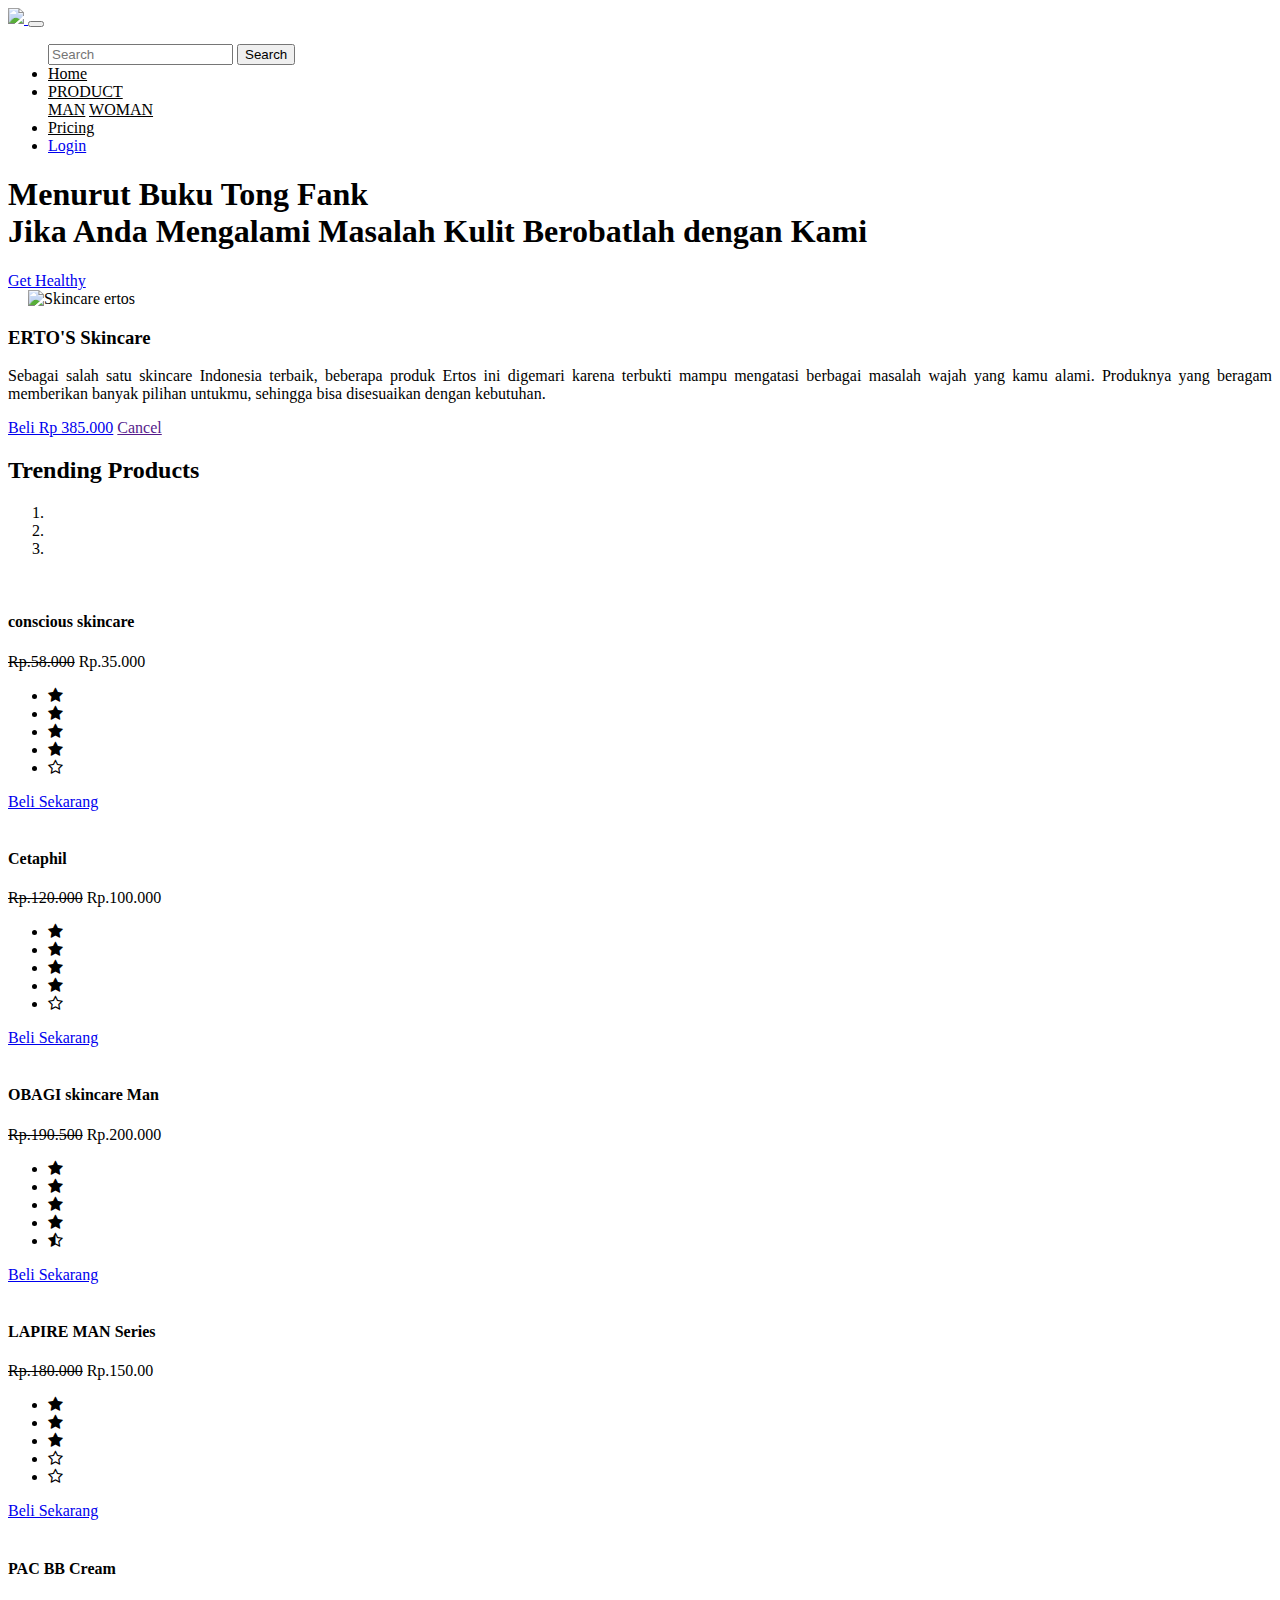
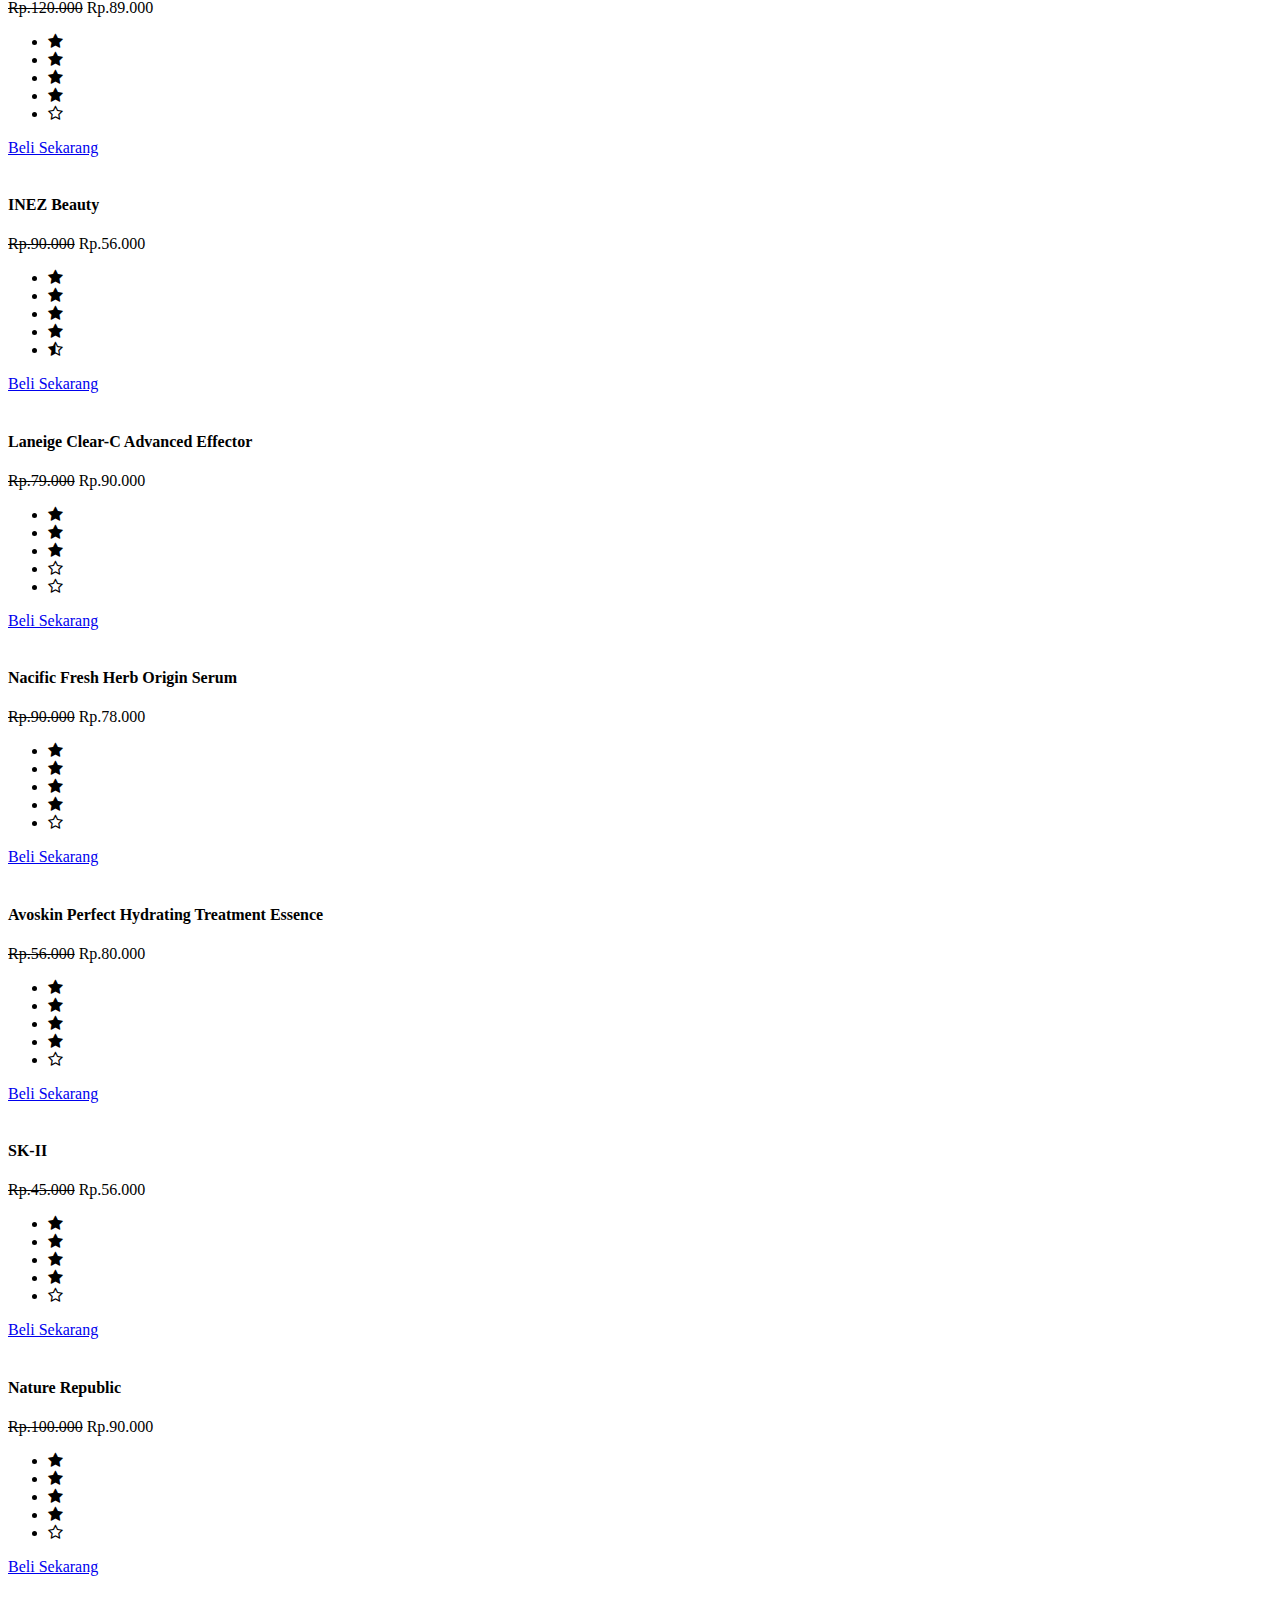
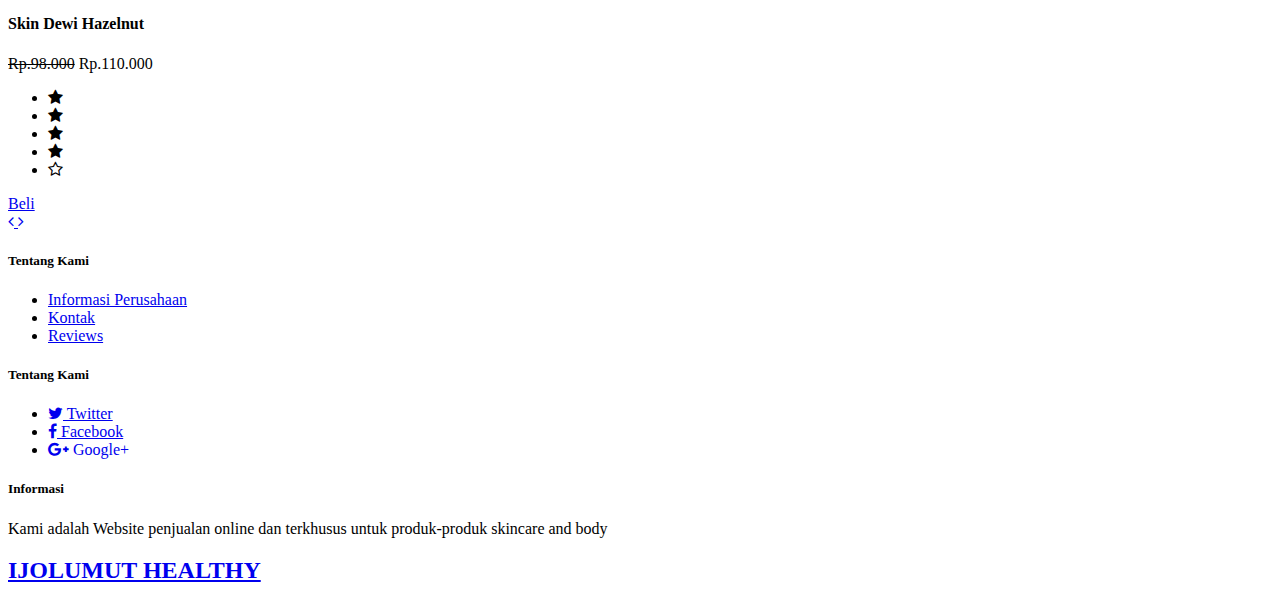
==== index.html @ f78c26d2 "Update index.html" ====
<!DOCTYPE html>
<html lang="en">
  <head>
    <!-- Required meta tags -->
    <meta charset="utf-8">
    <meta name="viewport" content="width=device-width, initial-scale=1, shrink-to-fit=no">

    <!-- Bootstrap CSS -->
    <link rel="stylesheet" href="css/bootstrap.min.css">
    <link rel="stylesheet" href="https://maxcdn.bootstrapcdn.com/font-awesome/4.7.0/css/font-awesome.min.css">
    <!-- MY Fonts -->
    <link href="https://fonts.googleapis.com/css?family=Roboto+Slab&display=swap" rel="stylesheet">
    <!-- MY CSS -->
    <link rel="stylesheet" href="css/style.css">
     <link rel="stylesheet" href="css/sliderr.css">

    <title>Project Website Marketplace</title>
  </head>
  <body style="overflow-x: hidden;">
    <!-- Navbar -->
    <nav class="navbar navbar-light navbar-expand-lg bg-transparent">
      <div class="container">
        <a class="navbar-brand" href="https://ijolumut.github.io/shop/">
          <img src="img/img.jpg" style="margin-bottom: 0px; width: 200px">
        </a>
        <button class="navbar-toggler" type="button" data-toggle="collapse" data-target="#navbarNav" aria-controls="navbarNav" aria-expanded="false" aria-label="Toggle navigation">
          <span class="navbar-toggler-icon"></span>
        </button>

        <div class="collapse navbar-collapse" id="navbarNav">

          <ul class="navbar-nav ml-auto">
            <nav class="navbar">
  <form class="form-inline">
    <input class="form-control mr-sm-2" type="search" placeholder="Search" aria-label="Search">
    <button class="btn btn-outline-success my-2 my-sm-0" type="submit">Search</button>
  </form>
</nav>
            <li class="nav-item active">
              <a class="nav-link" href="#home" style="color: #000000!important">Home <span class="sr-only">(current)</span></a>
            </li>
          <li class="nav-item dropdown">
        <a class="nav-link dropdown-toggle" href="#" id="navbarDropdown" role="button" data-toggle="dropdown" aria-haspopup="true" aria-expanded="false" style="color: #000000!important">
          PRODUCT
        </a>
        <div class="dropdown-menu" aria-labelledby="navbarDropdown">
          <a class="dropdown-item" href="man.html"style="color: #000000!important">MAN</a>
          <a class="dropdown-item" href="woman.html"style="color: #000000!important">WOMAN</a>
         
        </div>
       </li>
            <li class="nav-item">
              <a class="nav-link" href="#pricing"style="color: #000000!important">Pricing</a>
            </li>
            <li class="nav-item">
              <a class="btn btn-primary tombol" href="login.html" tabindex="-1" aria-disabled="true">Login</a>
            </li>
          </ul>
        </div>
      </div>
    </nav>
    <!-- Akhir Navbar -->
    <!-- Jumbotron -->
      <div class="jumbotron jumbotron-fluid">
          <div class="container" id="home">
            <h1 class="display-4">Menurut Buku Tong Fank <br> <span>Jika Anda Mengalami Masalah Kulit</span> Berobatlah dengan Kami</h1>
            <a href="#" class="btn btn-primary">Get Healthy</a>
  
          </div>
        </div>
    <!-- Akhir jumbotron -->
    <!-- Container -->
    
    <!-- Akhir Info -->
    <!-- Working -->
    <div class="row workingspace">
      <div class="col-lg-6">
        <img src="img/ertos.png" alt="Skincare ertos" class="img-fluid" style="padding-left: 20px">
      </div>
      <div class="col-lg-5">
        <h3><span>ERTO'S Skincare</span></h3>
        <p align="justify">Sebagai salah satu skincare Indonesia terbaik, beberapa produk Ertos ini digemari karena terbukti mampu mengatasi berbagai masalah wajah yang kamu alami. Produknya yang beragam memberikan banyak pilihan untukmu, sehingga bisa disesuaikan dengan kebutuhan.</p>
        <a href="regis.html" class="btn btn-primary tombol">Beli Rp 385.000</a>
        <a href="" class="btn btn-primary tombol">Cancel</a>
      </div>
    </div>
    <!-- Akhir Working -->
    <!-- Pricing -->
    <section class="pricing" id="pricing">
    <div class="container">
<div class="row">
    <div class="col-md-12">
      <h2>Trending <b>Products</b></h2>
      <div id="myCarousel" class="carousel slide" data-ride="carousel" data-interval="0">
      <!-- Carousel indicators -->
      <ol class="carousel-indicators">
        <li data-target="#myCarousel" data-slide-to="0" class="active"></li>
        <li data-target="#myCarousel" data-slide-to="1"></li>
        <li data-target="#myCarousel" data-slide-to="2"></li>
      </ol>   
      <!-- Wrapper for carousel items -->
      <div class="carousel-inner">
        <div class="item carousel-item active">
          <div class="row">
            <div class="col-sm-3">
              <div class="thumb-wrapper">
                <div class="img-box">
                  <img src="img/man.jpg" class="img-responsive img-fluid" alt="">
                </div>
                <div class="thumb-content">
                  <h4>conscious skincare</h4>
                  <p class="item-price"><strike>Rp.58.000</strike> <span style="color: ">Rp.35.000</span></p>
                  <div class="star-rating">
                    <ul class="list-inline">
                      <li class="list-inline-item"><i class="fa fa-star"></i></li>
                      <li class="list-inline-item"><i class="fa fa-star"></i></li>
                      <li class="list-inline-item"><i class="fa fa-star"></i></li>
                      <li class="list-inline-item"><i class="fa fa-star"></i></li>
                      <li class="list-inline-item"><i class="fa fa-star-o"></i></li>
                    </ul>
                  </div>
                  <a href="#" class="btn btn-primary">Beli Sekarang</a>
                </div>            
              </div>
            </div>
            <div class="col-sm-3">
              <div class="thumb-wrapper">
                <div class="img-box">
                  <img src="img/cetaphil.jpg" class="img-responsive img-fluid" alt="">
                </div>
                <div class="thumb-content">
                  <h4>Cetaphil</h4>
                  <p class="item-price"><strike>Rp.120.000</strike> <span>Rp.100.000</span></p>
                  <div class="star-rating">
                    <ul class="list-inline">
                      <li class="list-inline-item"><i class="fa fa-star"></i></li>
                      <li class="list-inline-item"><i class="fa fa-star"></i></li>
                      <li class="list-inline-item"><i class="fa fa-star"></i></li>
                      <li class="list-inline-item"><i class="fa fa-star"></i></li>
                      <li class="list-inline-item"><i class="fa fa-star-o"></i></li>
                    </ul>
                  </div>
                  <a href="#" class="btn btn-primary">Beli Sekarang</a>
                </div>            
              </div>
            </div>    
            <div class="col-sm-3">
              <div class="thumb-wrapper">
                <div class="img-box">
                  <img src="img/obagi.png" class="img-responsive img-fluid" alt="">
                </div>
                <div class="thumb-content">
                  <h4>OBAGI skincare Man</h4>
                  <p class="item-price"><strike>Rp.190.500</strike> <span>Rp.200.000</span></p>
                  <div class="star-rating">
                    <ul class="list-inline">
                      <li class="list-inline-item"><i class="fa fa-star"></i></li>
                      <li class="list-inline-item"><i class="fa fa-star"></i></li>
                      <li class="list-inline-item"><i class="fa fa-star"></i></li>
                      <li class="list-inline-item"><i class="fa fa-star"></i></li>
                      <li class="list-inline-item"><i class="fa fa-star-half-o"></i></li>
                    </ul>
                  </div>
                  <a href="#" class="btn btn-primary">Beli Sekarang</a>
                </div>            
              </div>
            </div>                
            <div class="col-sm-3">
              <div class="thumb-wrapper">
                <div class="img-box">
                  <img src="img/lapire.jpg" class="img-responsive img-fluid" alt="">
                </div>
                <div class="thumb-content">
                  <h4>LAPIRE MAN Series</h4>
                  <p class="item-price"><strike>Rp.180.000</strike> <span>Rp.150.00</span></p>
                  <div class="star-rating">
                    <ul class="list-inline">
                      <li class="list-inline-item"><i class="fa fa-star"></i></li>
                      <li class="list-inline-item"><i class="fa fa-star"></i></li>
                      <li class="list-inline-item"><i class="fa fa-star"></i></li>
                      <li class="list-inline-item"><i class="fa fa-star-o"></i></li>
                      <li class="list-inline-item"><i class="fa fa-star-o"></i></li>
                    </ul>
                  </div>
                  <a href="#" class="btn btn-primary">Beli Sekarang</a>
                </div>            
              </div>
            </div>
          </div>
        </div>
        <div class="item carousel-item">
          <div class="row">
            <div class="col-sm-3">
              <div class="thumb-wrapper">
                <div class="img-box">
                  <img src="img/pac.jpg" class="img-responsive img-fluid" alt="">
                </div>
                <div class="thumb-content">
                  <h4>PAC BB Cream</h4>
                  <p class="item-price"><strike>Rp.120.000</strike> <span>Rp.89.000</span></p>
                  <div class="star-rating">
                    <ul class="list-inline">
                      <li class="list-inline-item"><i class="fa fa-star"></i></li>
                      <li class="list-inline-item"><i class="fa fa-star"></i></li>
                      <li class="list-inline-item"><i class="fa fa-star"></i></li>
                      <li class="list-inline-item"><i class="fa fa-star"></i></li>
                      <li class="list-inline-item"><i class="fa fa-star-o"></i></li>
                    </ul>
                  </div>
                  <a href="#" class="btn btn-primary">Beli Sekarang</a>
                </div>            
              </div>
            </div>
            <div class="col-sm-3">
              <div class="thumb-wrapper">
                <div class="img-box">
                  <img src="img/inez.jpg" class="img-responsive img-fluid" alt="">
                </div>
                <div class="thumb-content">
                  <h4>INEZ Beauty</h4>
                  <p class="item-price"><strike>Rp.90.000</strike> <span>Rp.56.000</span></p>
                  <div class="star-rating">
                    <ul class="list-inline">
                      <li class="list-inline-item"><i class="fa fa-star"></i></li>
                      <li class="list-inline-item"><i class="fa fa-star"></i></li>
                      <li class="list-inline-item"><i class="fa fa-star"></i></li>
                      <li class="list-inline-item"><i class="fa fa-star"></i></li>
                      <li class="list-inline-item"><i class="fa fa-star-half-o"></i></li>
                    </ul>
                  </div>
                  <a href="#" class="btn btn-primary">Beli Sekarang</a>
                </div>            
              </div>
            </div>
            <div class="col-sm-3">
              <div class="thumb-wrapper">
                <div class="img-box">
                  <img src="img/clear.jpg" class="img-responsive img-fluid" alt="">
                </div>
                <div class="thumb-content">
                  <h4>Laneige Clear-C Advanced Effector</h4>
                  <p class="item-price"><strike>Rp.79.000</strike> <span>Rp.90.000</span></p>
                  <div class="star-rating">
                    <ul class="list-inline">
                      <li class="list-inline-item"><i class="fa fa-star"></i></li>
                      <li class="list-inline-item"><i class="fa fa-star"></i></li>
                      <li class="list-inline-item"><i class="fa fa-star"></i></li>
                      <li class="list-inline-item"><i class="fa fa-star-o"></i></li>
                      <li class="list-inline-item"><i class="fa fa-star-o"></i></li>
                    </ul>
                  </div>
                  <a href="#" class="btn btn-primary">Beli Sekarang</a>
                </div>            
              </div>
            </div>
            <div class="col-sm-3">
              <div class="thumb-wrapper">
                <div class="img-box">
                  <img src="img/fresh.jpg" class="img-responsive img-fluid" alt="">
                </div>
                <div class="thumb-content">
                  <h4>Nacific Fresh Herb Origin Serum</h4>
                  <p class="item-price"><strike>Rp.90.000</strike> <span>Rp.78.000</span></p>
                  <div class="star-rating">
                    <ul class="list-inline">
                      <li class="list-inline-item"><i class="fa fa-star"></i></li>
                      <li class="list-inline-item"><i class="fa fa-star"></i></li>
                      <li class="list-inline-item"><i class="fa fa-star"></i></li>
                      <li class="list-inline-item"><i class="fa fa-star"></i></li>
                      <li class="list-inline-item"><i class="fa fa-star-o"></i></li>
                    </ul>
                  </div>
                  <a href="#" class="btn btn-primary">Beli Sekarang</a>
                </div>            
              </div>
            </div>            
          </div>
        </div>
        <div class="item carousel-item">
          <div class="row">
            <div class="col-sm-3">
              <div class="thumb-wrapper">
                <div class="img-box">
                  <img src="img/avo.jpg" class="img-responsive img-fluid" alt="">
                </div>
                <div class="thumb-content">
                  <h4> Avoskin Perfect Hydrating Treatment Essence</h4>
                  <p class="item-price"><strike>Rp.56.000</strike> <span>Rp.80.000</span></p>
                  <div class="star-rating">
                    <ul class="list-inline">
                      <li class="list-inline-item"><i class="fa fa-star"></i></li>
                      <li class="list-inline-item"><i class="fa fa-star"></i></li>
                      <li class="list-inline-item"><i class="fa fa-star"></i></li>
                      <li class="list-inline-item"><i class="fa fa-star"></i></li>
                      <li class="list-inline-item"><i class="fa fa-star-o"></i></li>
                    </ul>
                  </div>
                  <a href="#" class="btn btn-primary">Beli Sekarang</a>
                </div>            
              </div>
            </div>
            <div class="col-sm-3">
              <div class="thumb-wrapper">
                <div class="img-box">
                  <img src="img/sk.jpg" class="img-responsive img-fluid" alt="">
                </div>
                <div class="thumb-content">
                  <h4>SK-II</h4>
                  <p class="item-price"><strike>Rp.45.000</strike> <span>Rp.56.000</span></p>
                  <div class="star-rating">
                    <ul class="list-inline">
                      <li class="list-inline-item"><i class="fa fa-star"></i></li>
                      <li class="list-inline-item"><i class="fa fa-star"></i></li>
                      <li class="list-inline-item"><i class="fa fa-star"></i></li>
                      <li class="list-inline-item"><i class="fa fa-star"></i></li>
                      <li class="list-inline-item"><i class="fa fa-star-o"></i></li>
                    </ul>
                  </div>
                  <a href="#" class="btn btn-primary">Beli Sekarang</a>
                </div>            
              </div>
            </div>
            <div class="col-sm-3">
              <div class="thumb-wrapper">
                <div class="img-box">
                  <img src="img/nature.jpg" class="img-responsive img-fluid" alt="">
                </div>
                <div class="thumb-content">
                  <h4>Nature Republic</h4>
                  <p class="item-price"><strike>Rp.100.000</strike> <span>Rp.90.000</span></p>
                  <div class="star-rating">
                    <ul class="list-inline">
                      <li class="list-inline-item"><i class="fa fa-star"></i></li>
                      <li class="list-inline-item"><i class="fa fa-star"></i></li>
                      <li class="list-inline-item"><i class="fa fa-star"></i></li>
                      <li class="list-inline-item"><i class="fa fa-star"></i></li>
                      <li class="list-inline-item"><i class="fa fa-star-o"></i></li>
                    </ul>
                  </div>
                  <a href="#" class="btn btn-primary">Beli Sekarang</a>
                </div>            
              </div>
            </div>  
            <div class="col-sm-3">
              <div class="thumb-wrapper">
                <div class="img-box">
                  <img src="img/dewi.png" class="img-responsive img-fluid" alt="">
                </div>
                <div class="thumb-content">
                  <h4>Skin Dewi Hazelnut</h4>
                  <p class="item-price"><strike>Rp.98.000</strike> <span>Rp.110.000</span></p>
                  <div class="star-rating">
                    <ul class="list-inline">
                      <li class="list-inline-item"><i class="fa fa-star"></i></li>
                      <li class="list-inline-item"><i class="fa fa-star"></i></li>
                      <li class="list-inline-item"><i class="fa fa-star"></i></li>
                      <li class="list-inline-item"><i class="fa fa-star"></i></li>
                      <li class="list-inline-item"><i class="fa fa-star-o"></i></li>
                    </ul>
                  </div>
                  <a href="#" class="btn btn-primary">Beli</a>
                </div>            
              </div>
            </div>
          </div>
        </div>
      </div>
      <!-- Carousel controls -->
      <a class="carousel-control left carousel-control-prev" href="#myCarousel" data-slide="prev">
        <i class="fa fa-angle-left"></i>
      </a>
      <a class="carousel-control right carousel-control-next" href="#myCarousel" data-slide="next">
        <i class="fa fa-angle-right"></i>
      </a>
    </div>
    </div>
  </div>
    
    </div>
  </section>
    <!-- Akhir Pricing -->
    <!-- Akhir TestiMonial -->
    <!-- footer -->
    <footer id="myFooter">
        <div class="container">
            <div class="row">
                <div class="col-sm-4">
                    <h5>Tentang Kami</h5>
                    <ul>
                        <li><a href="#">Informasi Perusahaan</a></li>
                        <li><a href="#">Kontak</a></li>
                        <li><a href="#">Reviews</a></li>
                    </ul>
                </div>
                <div class="col-sm-4">
                    <h5>Tentang Kami</h5>
                    <ul>
                        <li><a href="#" class="twitter"><i class="fa fa-twitter"></i> Twitter</a></li>
                        <li><a href="#" class="facebook"><i class="fa fa-facebook"></i> Facebook</a></li>
                        <li><a href="#" class="google"><i class="fa fa-google-plus"> Google+</i></a></li>
                    </ul>
                </div>
                <div class="col-sm-4 info">
                    <h5>Informasi</h5>
                    <p> Kami adalah Website penjualan online dan terkhusus untuk produk-produk skincare and body</p>
                </div>
            </div>
        </div>
        <div class="second-bar">
           <div class="container">
                <h2 class="logo"><a href="#"> IJOLUMUT HEALTHY </a></h2>
                
            </div>
        </div>
      </footer>

    <!-- Akhir Footer -->
    </div>
    <!-- Akhir Container -->
    <!-- Optional JavaScript -->
    <!-- jQuery first, then Popper.js, then Bootstrap JS -->
    <script src="https://code.jquery.com/jquery-3.3.1.slim.min.js" integrity="sha384-q8i/X+965DzO0rT7abK41JStQIAqVgRVzpbzo5smXKp4YfRvH+8abtTE1Pi6jizo" crossorigin="anonymous"></script>
    <script src="https://cdnjs.cloudflare.com/ajax/libs/popper.js/1.14.7/umd/popper.min.js" integrity="sha384-UO2eT0CpHqdSJQ6hJty5KVphtPhzWj9WO1clHTMGa3JDZwrnQq4sF86dIHNDz0W1" crossorigin="anonymous"></script>
    <script src="https://stackpath.bootstrapcdn.com/bootstrap/4.3.1/js/bootstrap.min.js" integrity="sha384-JjSmVgyd0p3pXB1rRibZUAYoIIy6OrQ6VrjIEaFf/nJGzIxFDsf4x0xIM+B07jRM" crossorigin="anonymous"></script>
  </body>
</html>
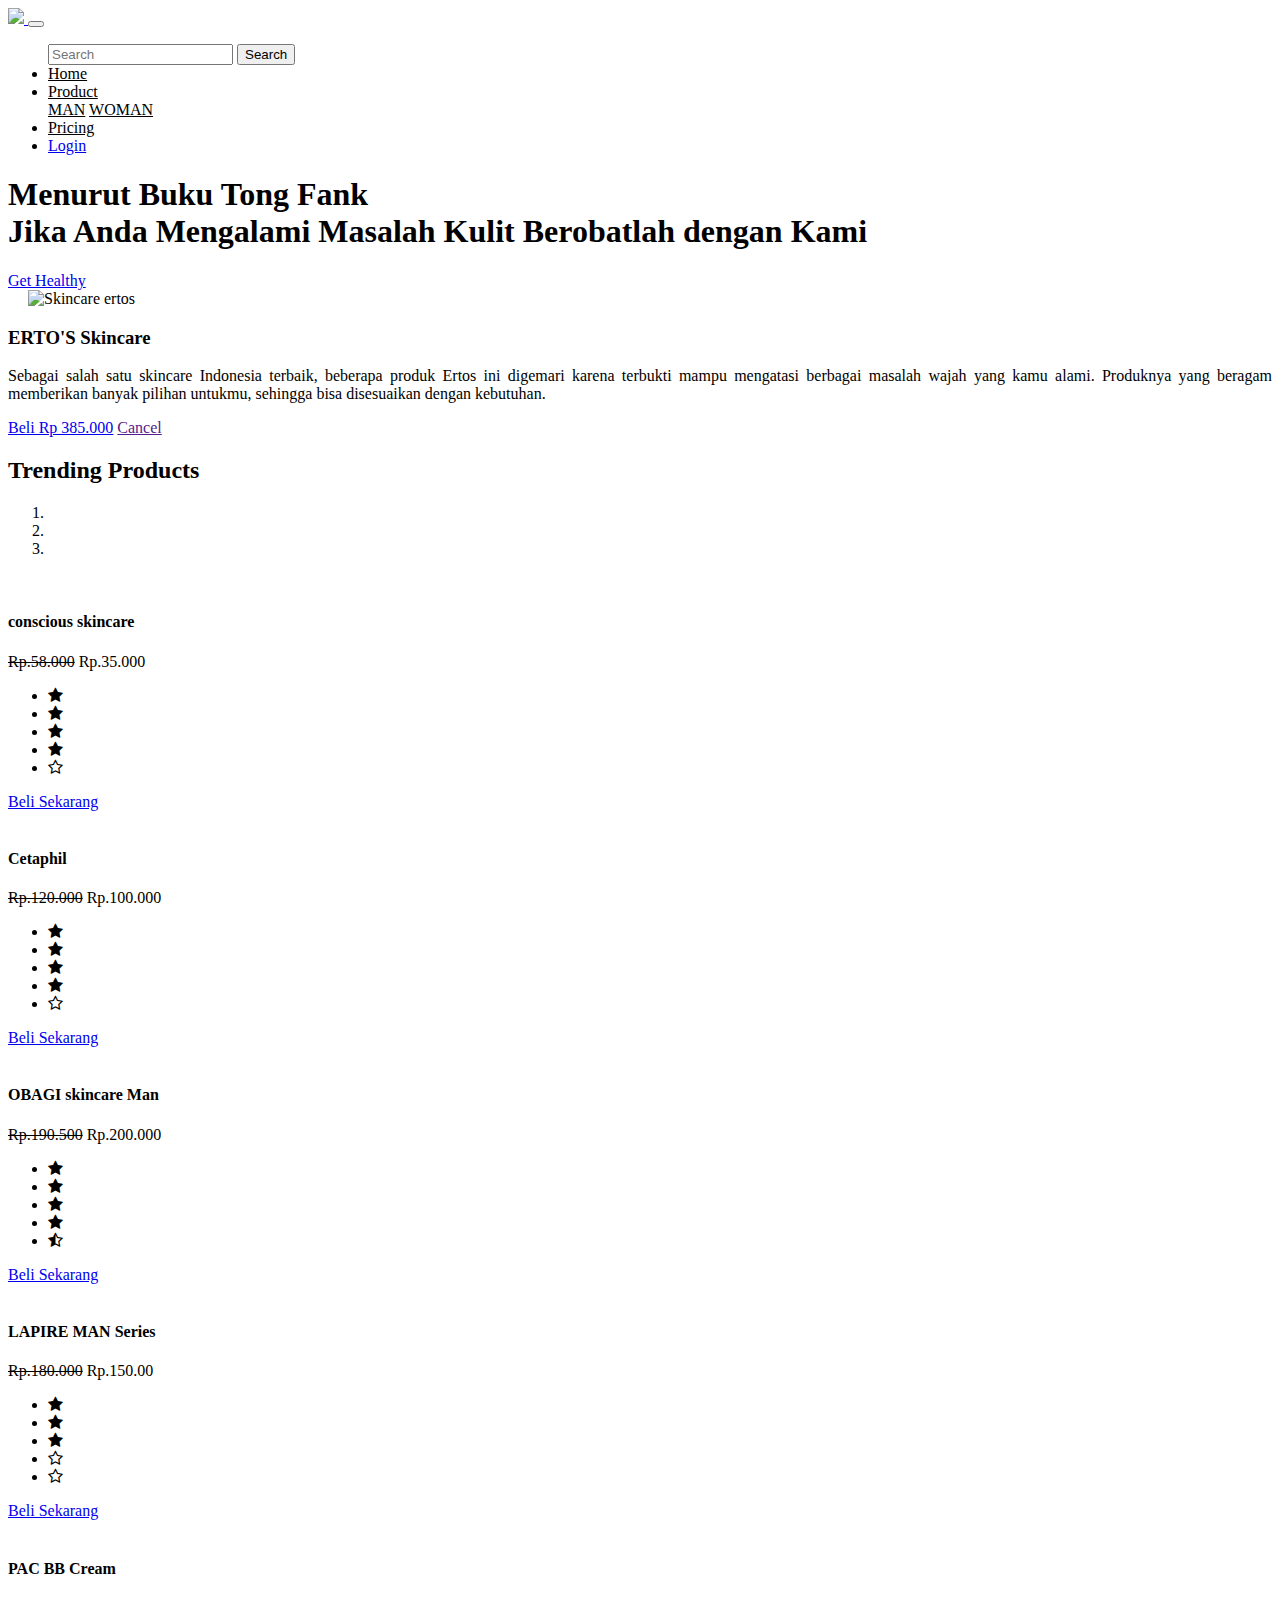
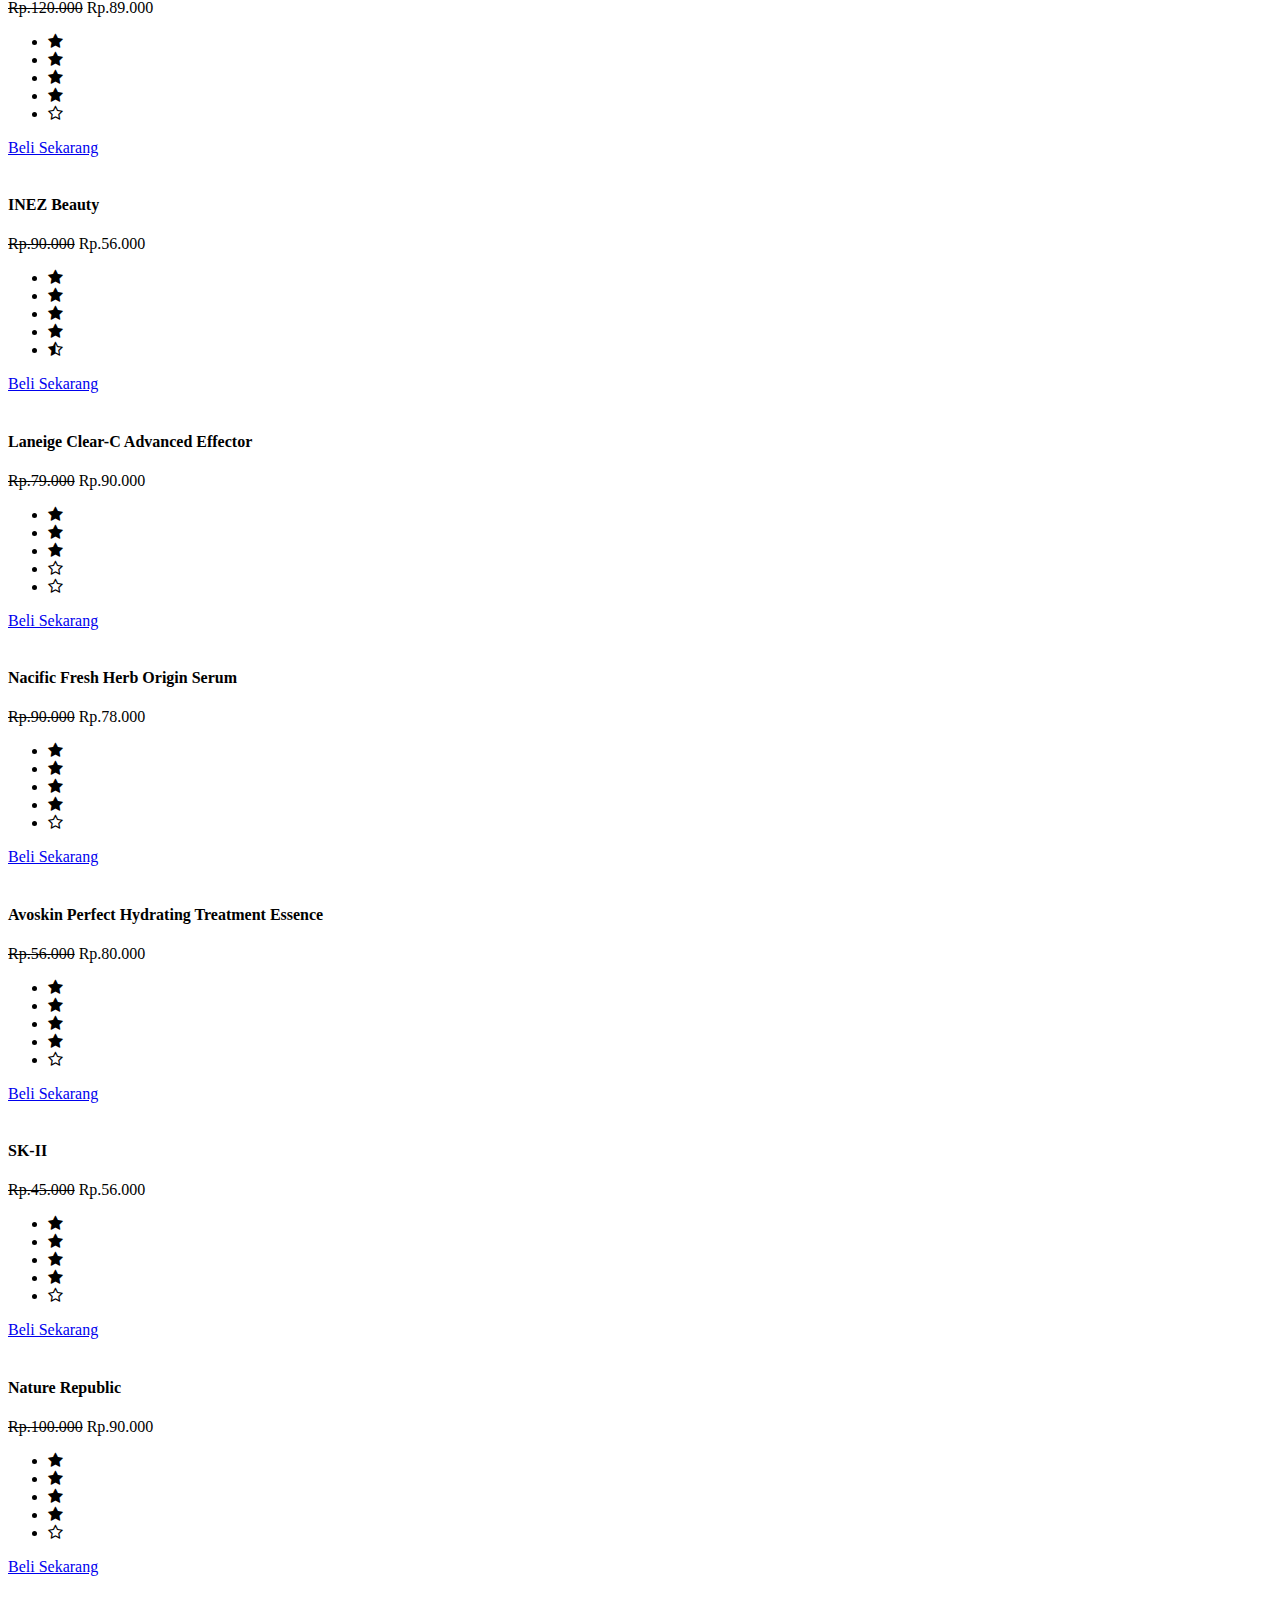
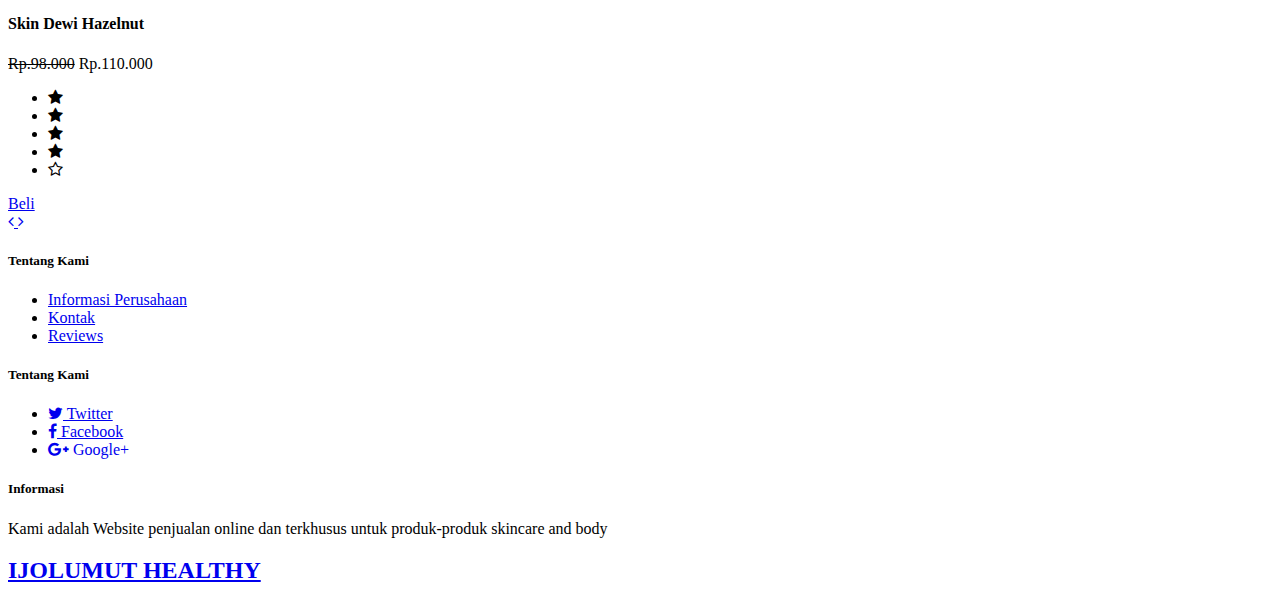
==== commit f3f18eff: "Update index.html" ====
--- a/index.html
+++ b/index.html
@@ -41,7 +41,7 @@
             </li>
           <li class="nav-item dropdown">
         <a class="nav-link dropdown-toggle" href="#" id="navbarDropdown" role="button" data-toggle="dropdown" aria-haspopup="true" aria-expanded="false" style="color: #000000!important">
-          PRODUCT
+          Product
         </a>
         <div class="dropdown-menu" aria-labelledby="navbarDropdown">
           <a class="dropdown-item" href="man.html"style="color: #000000!important">MAN</a>
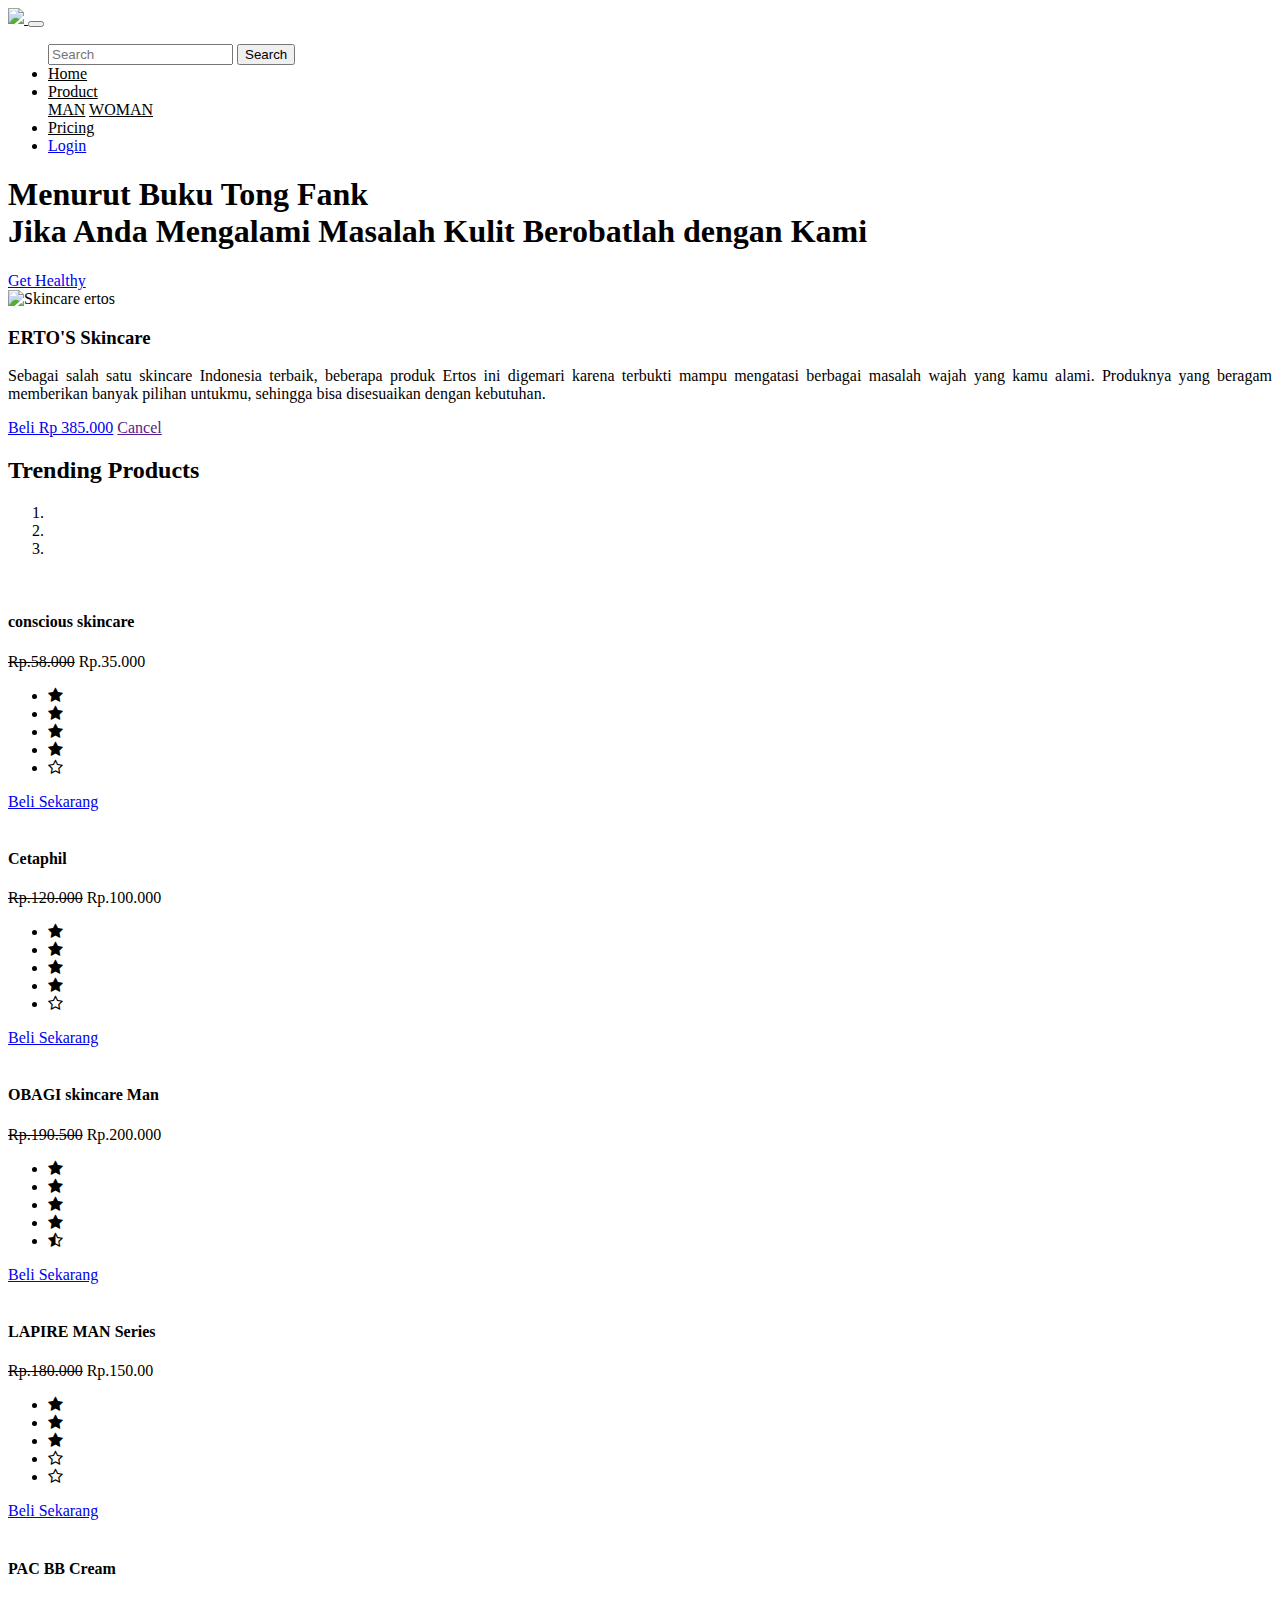
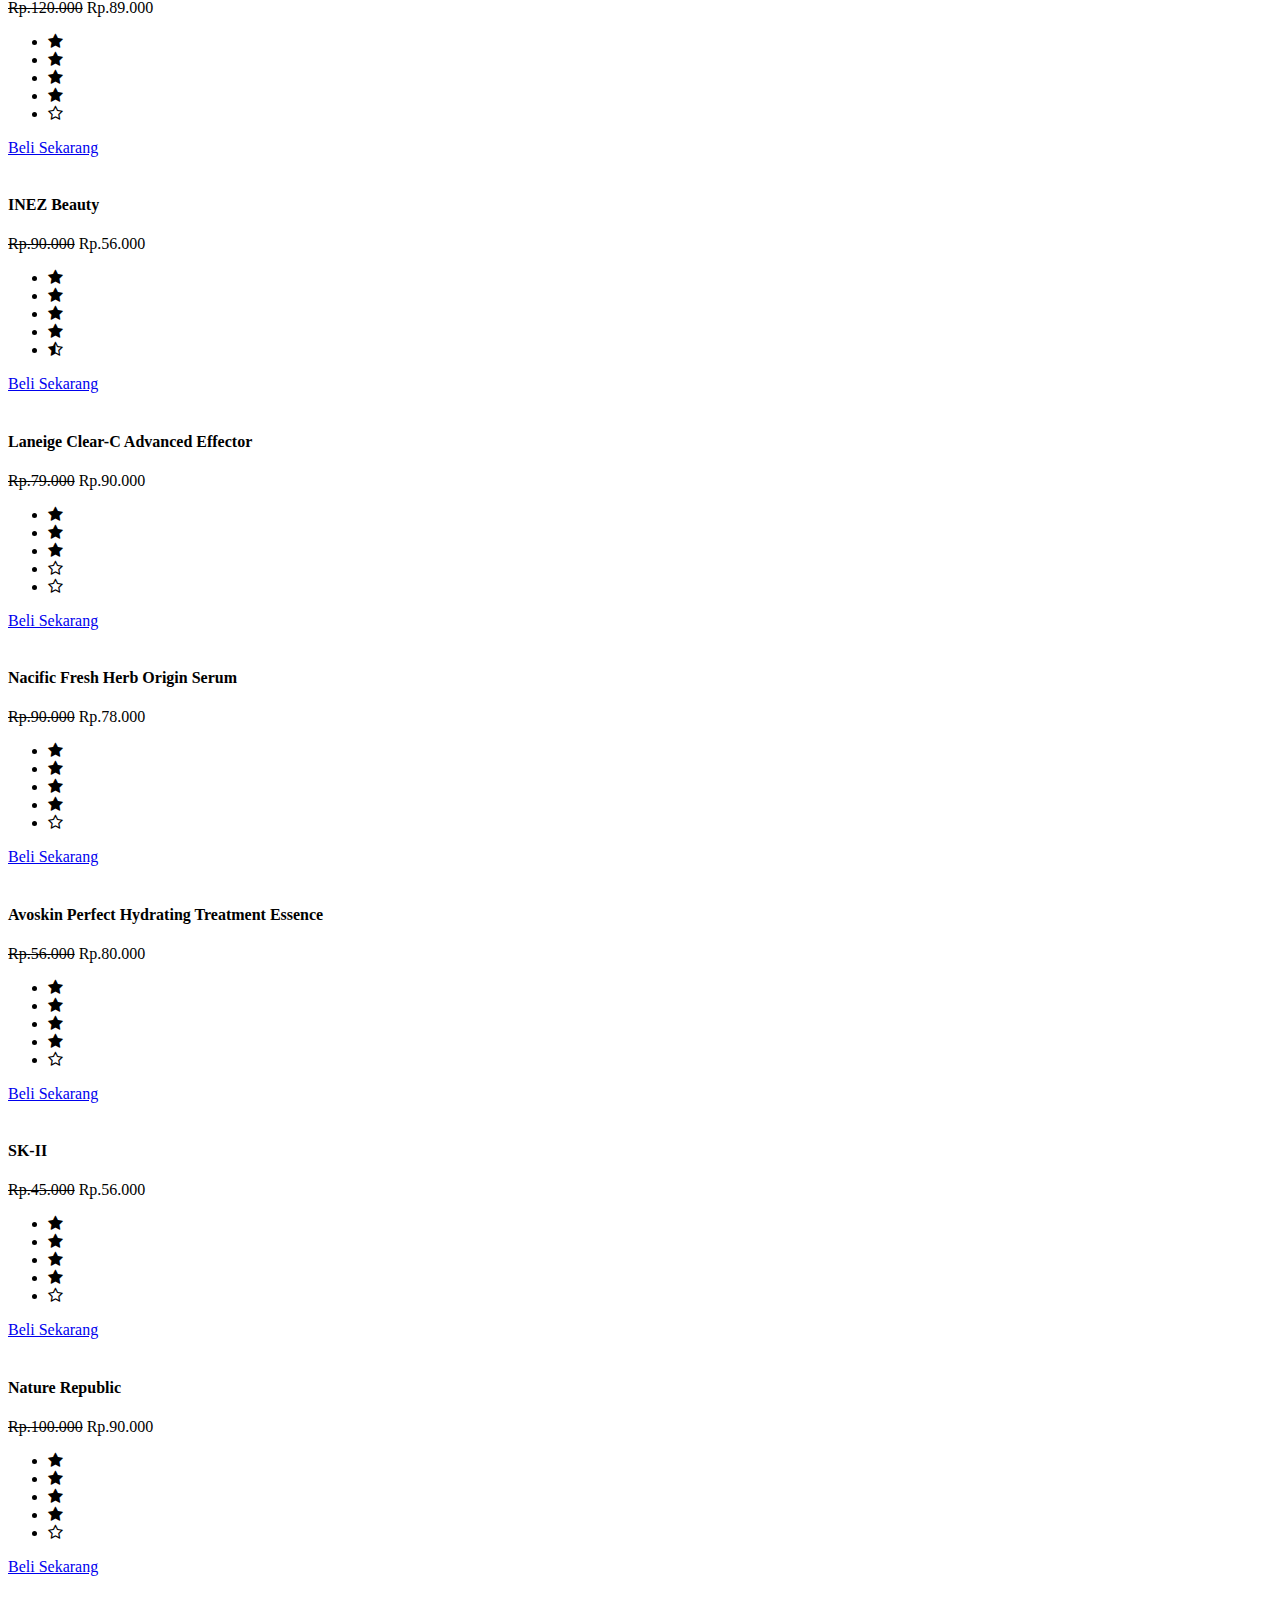
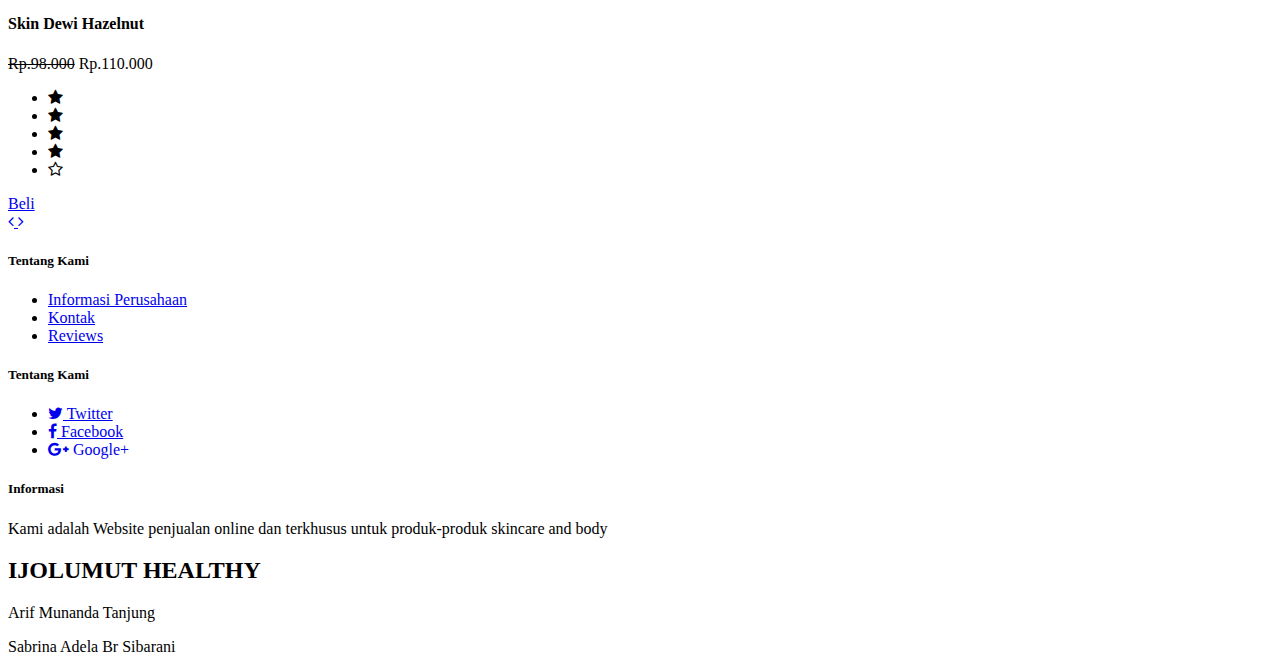
==== commit 70050d51: "Update index.html" ====
--- a/index.html
+++ b/index.html
@@ -37,10 +37,10 @@
   </form>
 </nav>
             <li class="nav-item active">
-              <a class="nav-link" href="#home" style="color: #000000!important">Home <span class="sr-only">(current)</span></a>
+              <a class="nav-link" href="#home" style="color: #000000!important; text-transform: capitalize!important">Home <span class="sr-only">(current)</span></a>
             </li>
           <li class="nav-item dropdown">
-        <a class="nav-link dropdown-toggle" href="#" id="navbarDropdown" role="button" data-toggle="dropdown" aria-haspopup="true" aria-expanded="false" style="color: #000000!important">
+        <a class="nav-link dropdown-toggle" href="#" id="navbarDropdown" role="button" data-toggle="dropdown" aria-haspopup="true" aria-expanded="false" style="color: #000000!important; text-transform: capitalize!important">
           Product
         </a>
         <div class="dropdown-menu" aria-labelledby="navbarDropdown">
@@ -50,7 +50,7 @@
         </div>
        </li>
             <li class="nav-item">
-              <a class="nav-link" href="#pricing"style="color: #000000!important">Pricing</a>
+              <a class="nav-link" href="#pricing"style="color: #000000!important; text-transform: capitalize!important">Pricing</a>
             </li>
             <li class="nav-item">
               <a class="btn btn-primary tombol" href="login.html" tabindex="-1" aria-disabled="true">Login</a>
@@ -73,15 +73,17 @@
     
     <!-- Akhir Info -->
     <!-- Working -->
-    <div class="row workingspace">
-      <div class="col-lg-6">
-        <img src="img/ertos.png" alt="Skincare ertos" class="img-fluid" style="padding-left: 20px">
-      </div>
-      <div class="col-lg-5">
-        <h3><span>ERTO'S Skincare</span></h3>
-        <p align="justify">Sebagai salah satu skincare Indonesia terbaik, beberapa produk Ertos ini digemari karena terbukti mampu mengatasi berbagai masalah wajah yang kamu alami. Produknya yang beragam memberikan banyak pilihan untukmu, sehingga bisa disesuaikan dengan kebutuhan.</p>
-        <a href="regis.html" class="btn btn-primary tombol">Beli Rp 385.000</a>
-        <a href="" class="btn btn-primary tombol">Cancel</a>
+    <div class="container">
+    <div class="row">
+        <div class="col-lg-6 mb-4">
+          <img src="img/ertos.png" alt="Skincare ertos" class="img-fluid">
+        </div>
+        <div class="col-lg-6">
+          <h3><span>ERTO'S Skincare</span></h3>
+          <p align="justify">Sebagai salah satu skincare Indonesia terbaik, beberapa produk Ertos ini digemari karena terbukti mampu mengatasi berbagai masalah wajah yang kamu alami. Produknya yang beragam memberikan banyak pilihan untukmu, sehingga bisa disesuaikan dengan kebutuhan.</p>
+          <a href="regis.html" class="btn btn-primary tombol">Beli Rp 385.000</a>
+          <a href="" class="btn btn-primary tombol">Cancel</a>
+        </div>
       </div>
     </div>
     <!-- Akhir Working -->
@@ -406,12 +408,11 @@
                 </div>
             </div>
         </div>
-        <div class="second-bar">
-           <div class="container">
-                <h2 class="logo"><a href="#"> IJOLUMUT HEALTHY </a></h2>
-                
-            </div>
-        </div>
+        <div class="container">
+                <h2 class="logo text-white">IJOLUMUT HEALTHY</h2>
+                <p class="twitter">Arif Munanda Tanjung</p>
+                <p class="twitter">Sabrina Adela Br Sibarani</p>
+            </div>
       </footer>
 
     <!-- Akhir Footer -->
